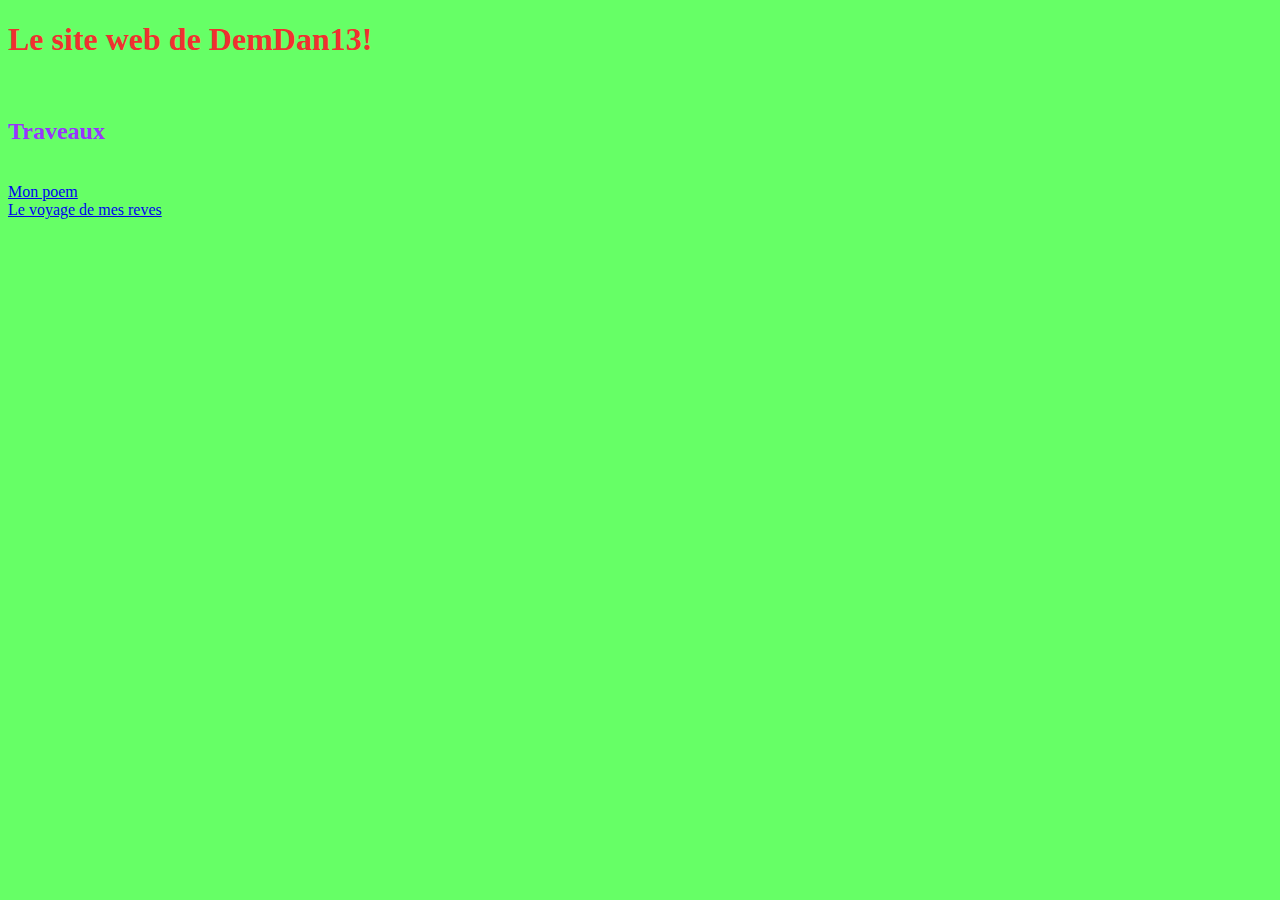
==== index.html @ 447287e8 "Update index.html" ====
<!DOCTYPE HTML>
<html>
  
      <style>
        h1 {
          font-family: "Lucida Handwriting";
          color: rgb(240, 48, 48);
        }
      
        body {
          background-color: rgb(102, 255, 102);
        }
        
        head {
          position: absolute;
          right: 50%;
        }
        
        h2 {
          font-family: "Garamond";
          color: rgb(153, 51, 255);
        }
        
        .boit-gauche {
          border: 2px dashed rgb(128,128,128);
        }
        
    </style>
  
  
  <head>
    <h1>Le site web de DemDan13!</h1>
      
  </head>
  
  <div id="boit-gauche">
  <body>
    <br>
    <h2><b>Traveaux</b></h2>
    
    <br>
    <a href="poem.html">Mon poem</a>
    <br>
    <a href="voyage.html">Le voyage de mes reves</a>
  </body>
  </div>
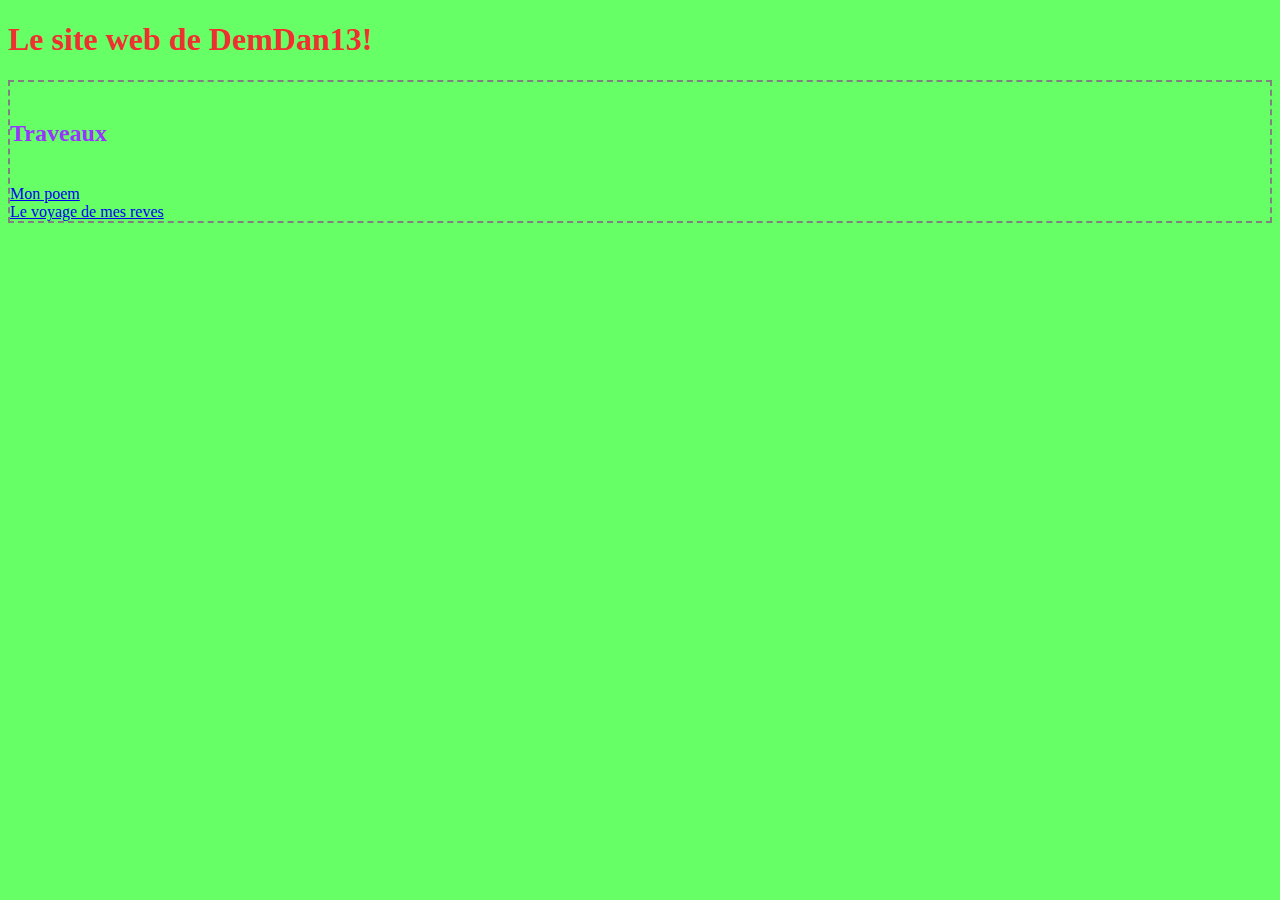
==== commit abc41d9b: "Update index.html" ====
--- a/index.html
+++ b/index.html
@@ -33,7 +33,7 @@
       
   </head>
   
-  <div id="boit-gauche">
+  <div class="boit-gauche">
   <body>
     <br>
     <h2><b>Traveaux</b></h2>
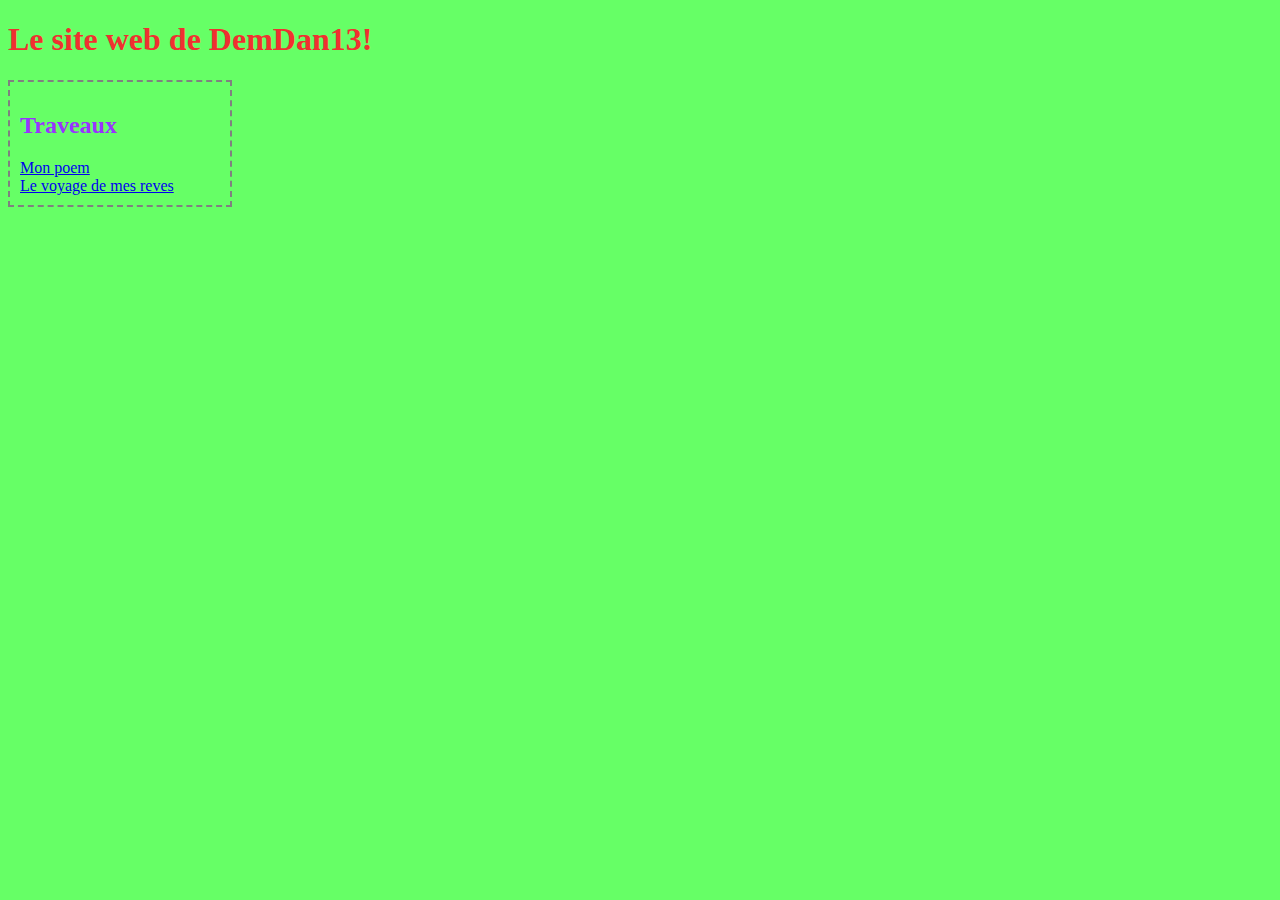
==== commit 96d2cd1f: "Update index.html" ====
--- a/index.html
+++ b/index.html
@@ -13,7 +13,7 @@
         
         head {
           position: absolute;
-          right: 50%;
+          text-align: center;
         }
         
         h2 {
@@ -23,8 +23,11 @@
         
         .boit-gauche {
           border: 2px dashed rgb(128,128,128);
+          padding: 10px;
+          width: 200px;
+          position: absolute;
+          right: 10;
         }
-        
     </style>
   
   
@@ -33,14 +36,13 @@
       
   </head>
   
-  <div class="boit-gauche">
   <body>
-    <br>
+    <div class="boit-gauche">
     <h2><b>Traveaux</b></h2>
-    
-    <br>
     <a href="poem.html">Mon poem</a>
     <br>
     <a href="voyage.html">Le voyage de mes reves</a>
+    </div>
   </body>
-  </div>
+  
+</html>
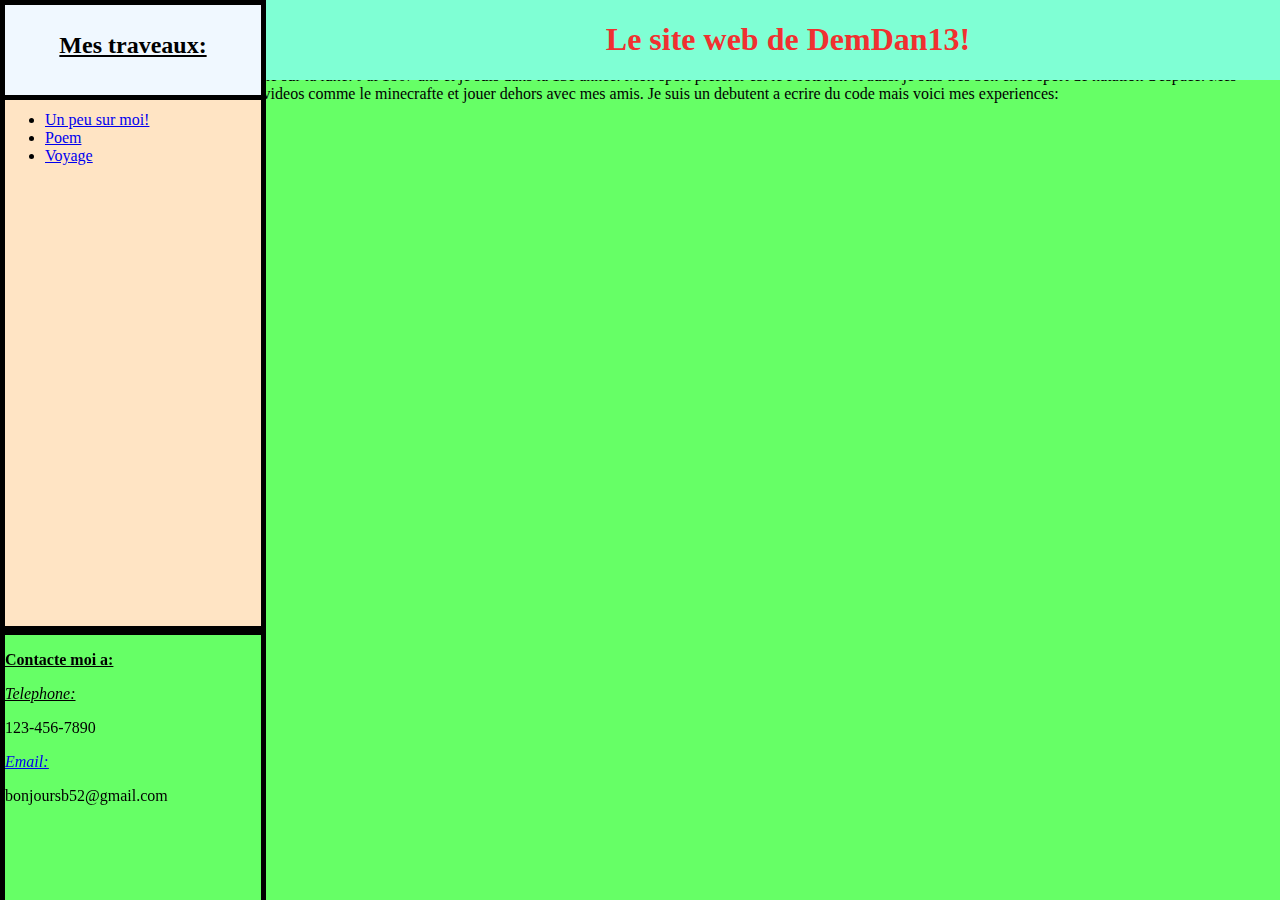
==== commit 99c212d1: "Update index.html" ====
--- a/index.html
+++ b/index.html
@@ -2,7 +2,50 @@
 <html>
   
       <style>
-        h1 {
+        #main {
+            position: fixed;
+            top: 0;
+            right: 0;
+            width: 80%;
+            background: aquamarine;
+            text-align: center;
+        }
+        #bar-gauche {
+            background-color: bisque;
+            position: fixed;
+            top: 10%;
+            left: 0;
+            width: 20%;
+            height: 59%;
+            border: 5px solid black;
+            margin: 0px;
+            font-size: medium;
+            font-weight: lighter;
+        }
+        .titre {
+            font-size: 150%;
+            font-weight: bold;
+            background: aliceblue;
+            position: fixed;
+            text-align: center;
+            left: 0;
+            top: 0;
+            border: 5px solid black;
+            width:20%;
+            height: 10%;
+            margin: auto;
+            text-decoration-line: underline;
+        }
+        #autres-informations {
+            position: fixed;
+            border: 5px solid black;
+            height: 30%;
+            width:20%;
+            left: 0;
+            top: 70%;
+        }
+        
+<!--        h1 {
           font-family: "Lucida Handwriting";
           color: rgb(240, 48, 48);
         }
@@ -13,7 +56,7 @@
         
         head {
           position: absolute;
-          text-align: center;
+          text-align: 50%;
         }
         
         h2 {
@@ -26,23 +69,55 @@
           padding: 10px;
           width: 200px;
           position: absolute;
-          right: 10;
-        }
+          margin-right: 10px;
+        } -->
     </style>
-  
-  
-  <head>
-    <h1>Le site web de DemDan13!</h1>
-      
-  </head>
-  
-  <body>
-    <div class="boit-gauche">
-    <h2><b>Traveaux</b></h2>
-    <a href="poem.html">Mon poem</a>
-    <br>
-    <a href="voyage.html">Le voyage de mes reves</a>
-    </div>
-  </body>
+
+    <head>
+        <meta charset="utf-8">
+        <link rel="stylesheet" href="main.css">
+    </head>
+    <body>
+<!--  Le main titre au site web  -->
+        <div id="main">
+            <ul>
+                <h1>Le site web de DemDan13!</h1>
+            </ul>
+        </div>
+<!--  Le main titre au bars gauche  -->
+        <div id="bar-gauche">
+            <tr>
+<!--  Selection de class pour la modification en css pour tire: Mes traveaux.  -->
+                <th><p class="titre"><br>Mes traveaux:</p></th>
+            </tr>
+<!--  Les liens a mes sites webs  -->
+            <ul>
+            <!-- Lien au site web  -->
+                <div id="sur-moi">
+                    <li><a href="#sur-moi">Un peu sur moi!</a>
+                    </li>
+                </div>
+                <li><a href="http://demdan13.github.io/poem.html">Poem</a></li>
+                <li><a href="http://DemDan13.github.io/voyage.html">Voyage</a></li>   
+            </ul>
+        </div>
+<!--  Les infos de contacts extras  -->
+        <div id="autres-informations">
+            <p><b><u>Contacte moi a:</u></b></p>
+            <p><em><u>Telephone:</u></em></p>
+            <p>123-456-7890</p>
+            <p><em><u><a href="https://mail.google.com/mail/u/0/#inbox">Email:</a></u></em></p>
+            <p>bonjoursb52@gmail.com</p>
+        </div>
+        <div id="bibliographie">
+            <h2>Un peu sur moi</h2>
+            <p>Je m'appele DemDan13 et je vais a l'ecole sur la lune! J'ai 1867 ans et je suis
+            dans la 13e annee. Mon sport preferer est le FootKick et aussi je suis tres bon en
+            le sport de natation d'espace. Mes passe temps preferer sont joue des jeux videos
+            comme le minecrafte et jouer dehors avec mes amis. Je suis un debutent a ecrire du 
+            code mais voici mes experiences:</p>
+          
+        </div>
+    </body>
   
 </html>
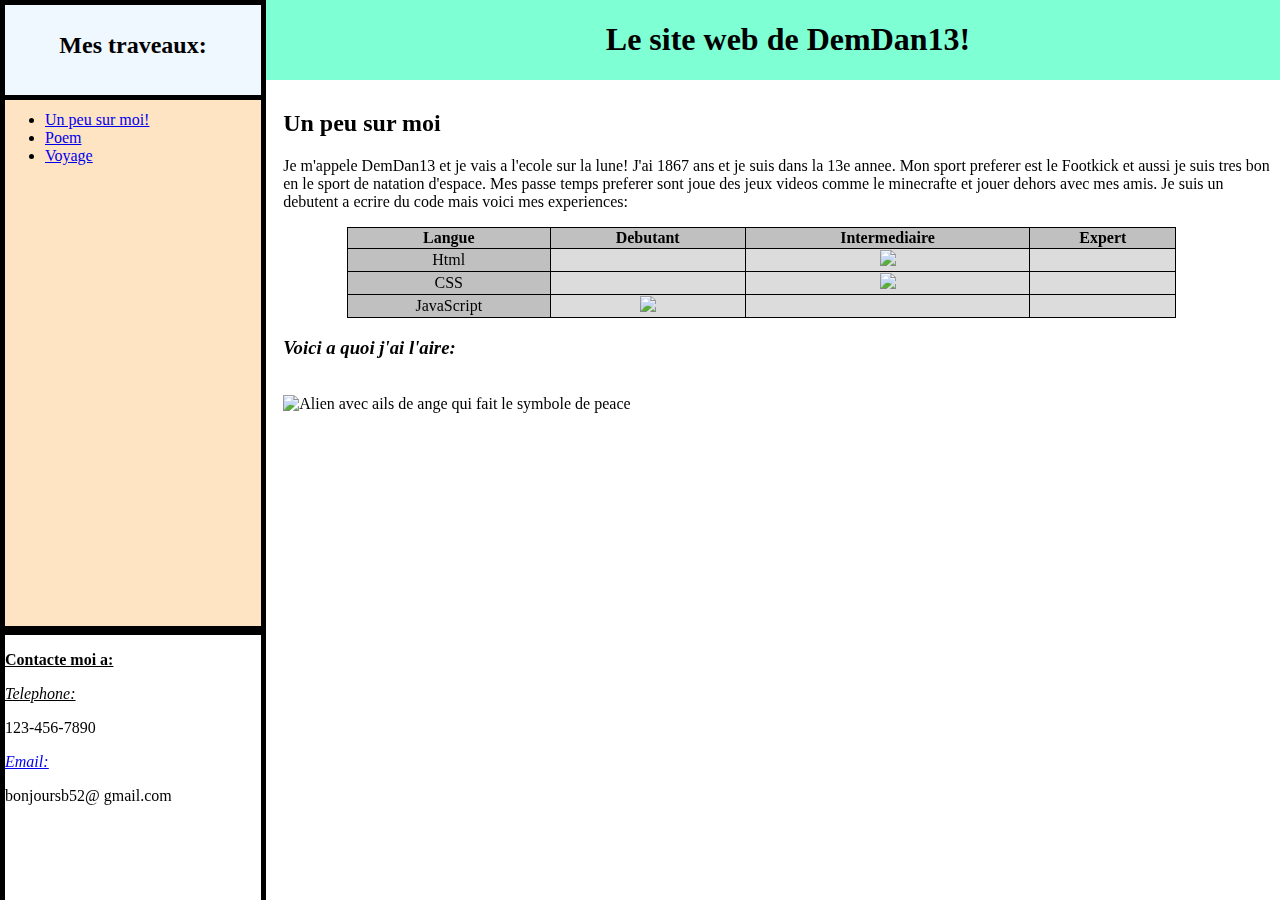
==== commit d4b5e31b: "Add files via upload" ====
--- a/index.html
+++ b/index.html
@@ -1,123 +1,85 @@
-<!DOCTYPE HTML>
-<html>
-  
-      <style>
-        #main {
-            position: fixed;
-            top: 0;
-            right: 0;
-            width: 80%;
-            background: aquamarine;
-            text-align: center;
-        }
-        #bar-gauche {
-            background-color: bisque;
-            position: fixed;
-            top: 10%;
-            left: 0;
-            width: 20%;
-            height: 59%;
-            border: 5px solid black;
-            margin: 0px;
-            font-size: medium;
-            font-weight: lighter;
-        }
-        .titre {
-            font-size: 150%;
-            font-weight: bold;
-            background: aliceblue;
-            position: fixed;
-            text-align: center;
-            left: 0;
-            top: 0;
-            border: 5px solid black;
-            width:20%;
-            height: 10%;
-            margin: auto;
-            text-decoration-line: underline;
-        }
-        #autres-informations {
-            position: fixed;
-            border: 5px solid black;
-            height: 30%;
-            width:20%;
-            left: 0;
-            top: 70%;
-        }
-        
-<!--        h1 {
-          font-family: "Lucida Handwriting";
-          color: rgb(240, 48, 48);
-        }
-      
-        body {
-          background-color: rgb(102, 255, 102);
-        }
-        
-        head {
-          position: absolute;
-          text-align: 50%;
-        }
-        
-        h2 {
-          font-family: "Garamond";
-          color: rgb(153, 51, 255);
-        }
-        
-        .boit-gauche {
-          border: 2px dashed rgb(128,128,128);
-          padding: 10px;
-          width: 200px;
-          position: absolute;
-          margin-right: 10px;
-        } -->
-    </style>
-
-    <head>
-        <meta charset="utf-8">
-        <link rel="stylesheet" href="main.css">
-    </head>
-    <body>
-<!--  Le main titre au site web  -->
-        <div id="main">
-            <ul>
-                <h1>Le site web de DemDan13!</h1>
-            </ul>
-        </div>
-<!--  Le main titre au bars gauche  -->
-        <div id="bar-gauche">
-            <tr>
-<!--  Selection de class pour la modification en css pour tire: Mes traveaux.  -->
-                <th><p class="titre"><br>Mes traveaux:</p></th>
-            </tr>
-<!--  Les liens a mes sites webs  -->
-            <ul>
-            <!-- Lien au site web  -->
-                <div id="sur-moi">
-                    <li><a href="#sur-moi">Un peu sur moi!</a>
-                    </li>
-                </div>
-                <li><a href="http://demdan13.github.io/poem.html">Poem</a></li>
-                <li><a href="http://DemDan13.github.io/voyage.html">Voyage</a></li>   
-            </ul>
-        </div>
-<!--  Les infos de contacts extras  -->
-        <div id="autres-informations">
-            <p><b><u>Contacte moi a:</u></b></p>
-            <p><em><u>Telephone:</u></em></p>
-            <p>123-456-7890</p>
-            <p><em><u><a href="https://mail.google.com/mail/u/0/#inbox">Email:</a></u></em></p>
-            <p>bonjoursb52@gmail.com</p>
-        </div>
-        <div id="bibliographie">
-            <h2>Un peu sur moi</h2>
-            <p>Je m'appele DemDan13 et je vais a l'ecole sur la lune! J'ai 1867 ans et je suis
-            dans la 13e annee. Mon sport preferer est le FootKick et aussi je suis tres bon en
-            le sport de natation d'espace. Mes passe temps preferer sont joue des jeux videos
-            comme le minecrafte et jouer dehors avec mes amis. Je suis un debutent a ecrire du 
-            code mais voici mes experiences:</p>
-          
-        </div>
-    </body>
-  
-</html>
+<!DOCTYPE HTML>
+<html>
+    <head>
+        <meta charset="utf-8">
+        <link rel="stylesheet" href="main.css">
+    </head>
+    <body>
+<!--  Le main titre au site web  -->
+        <div id="programe">
+            <div id="main">
+                <ul>
+                    <h1>Le site web de DemDan13!</h1>
+                </ul>
+            </div>
+    <!--  Le main titre au bars gauche  -->
+            <div id="bar-gauche">
+                <tr>
+    <!--  Selection de class pour la modification en css pour tire: Mes traveaux.  -->
+                    <th><p class="titre"><br>Mes traveaux:</p></th>
+                </tr>
+    <!--  Les liens a mes sites webs  -->
+                <ul>
+                    <li><a href="index.html">Un peu sur moi!</a>
+                    </li>
+                    <li><a href="poem.html">Poem</a></li>
+                    <li><a href="voyage.html">Voyage</a></li>   
+                </ul>
+            </div>
+    <!--  Les infos de contacts extras  -->
+            <div id="autres-informations">
+                <p><b><u>Contacte moi a:</u></b></p>
+                <p><em><u>Telephone:</u></em></p>
+                <p>123-456-7890</p>
+                <p><em><u><a href="https://mail.google.com/mail/u/0/#inbox">Email:</a></u></em></p>
+                <p>bonjoursb52@ gmail.com</p>
+            </div>
+            <div id="bibliographie">
+                <ul>
+                    <h2>Un peu sur moi</h2>
+                    <p>Je m'appele DemDan13 et je vais a l'ecole sur la lune! J'ai 1867 ans et je suis
+                    dans la 13e annee. Mon sport preferer est le Footkick et aussi je suis tres bon en
+                    le sport de natation d'espace. Mes passe temps preferer sont joue des jeux videos
+                    comme le minecrafte et jouer dehors avec mes amis. Je suis un debutent a ecrire du 
+                    code mais voici mes experiences:</p>
+                </ul>
+                <table>
+                    <tr class="ranger-un">
+                        <th>Langue</th>
+                        <th>Debutant</th>
+                        <th>Intermediaire</th>
+                        <th>Expert</th>
+                    </tr>
+                    <tr>
+                        <td class="colone-un">Html</td>
+                        <td class="colone-deux"></td>
+                        <td class="colone-deux"><img src="checkmark_vert.png"/></td>
+                        <td class="colone-deux"></td>
+                    </tr>
+                    <tr>
+                        <td class="colone-un">CSS</td>
+                        <td class="colone-deux"></td>
+                        <td class="colone-deux"><img src="checkmark_vert.png"/></td>
+                        <td class="colone-deux"></td>
+                    </tr>
+                    <tr>
+                        <td class="colone-un">JavaScript</td>
+                        <td class="colone-deux"><img src="checkmark_vert.png"/></td>
+                        <td class="colone-deux"></td>
+                        <td class="colone-deux"></td>
+                    </tr>
+                </table>
+                <div id="center">
+                    <ul>
+                        <h3><strong><em>Voici a quoi j'ai l'aire:</em></strong></h3>
+    <!-- L'image de moi :> -->
+                        <div id="self-portrate">
+                            <br>
+                            <img src="alien%20image.jpg"/ alt="Alien avec ails de ange qui fait le symbole de peace" hight="1000" id="alien">
+                        </div>
+                    </ul>
+                </div>
+            </div>
+        </div>
+    </body>
+</html>--- a/main.css
+++ b/main.css
@@ -0,0 +1,112 @@
+
+/* Fait que le font est le meme partout */
+#programe {
+    font-family: "Times New Roman", serif;
+}
+/* Modifie l'affichage du code de le grand titre*/
+#main {
+    position: fixed;
+    top: 0;
+    right: 0;
+    width: 80%;
+    background: aquamarine;
+    text-align: center;
+    color: black; 
+    
+}
+/* Mis en forme de la bar gauche */
+#bar-gauche {
+    background-color: bisque;
+    position: fixed;
+    top: 10%;
+    left: 0;
+    width: 20%;
+    height: 59%;
+    border: 5px solid black;
+    margin: 0px;
+    font-size: medium;
+    font-weight: lighter;
+}
+/* Mis en forme du grand titre en haut */
+.titre {
+    font-size: 150%;
+    font-weight: bold;
+    background: aliceblue;
+    position: fixed;
+    text-align: center;
+    left: 0;
+    top: 0;
+    border: 5px solid black;
+    width:20%;
+    height: 10%;
+    margin: auto;
+}
+/* Mis en forme des informations en coin d'ecran */
+#autres-informations {
+    position: fixed;
+    border: 5px solid black;
+    height: 30%;
+    width:20%;
+    left: 0;
+    top: 70%;
+}
+/* Mis en forme de la bibliographie sur moi */
+#bibliographie {
+    position: absolute;
+    left: 19%;
+    top: 10%;
+}
+/* Mis en forme de la table de connaissences */
+table, th, td {
+    border: 1px solid black;
+}
+/* Modifications plus precis sur la table elle meme */
+table {
+    width: 80%;
+    border-collapse: collapse;
+    text-align: center;
+    margin-left: auto;
+    margin-right: auto;
+}
+/* --- Modification a les couleurs de font de la table --- */
+.colone-un {
+    background: rgb(192,192,192);
+}
+.colone-deux {
+    background: rgb(220,220,220);
+}
+.ranger-un {
+    background: rgb(192,192,192);
+}
+/* --- Modification a les couleurs de font de la table --- */
+/* Centre du texte */
+.center {
+    text-align: center;
+}
+/* Mon self portarate */
+.self-portrate {
+    text-align: center;
+    width: auto;
+    
+}
+/* arrenge le diplay des endroits que je veut visite */
+.endroit-visite {
+    position: fixed;
+    text-align: center;
+    left: 20%;
+    top: 10%;
+}
+/* Met tout les image a 100px */
+img {width: 100px;}
+/* le fait possible pour certaine image d'etre plus grandes */
+.alien {
+    border-color: black;
+    border-style: ridge;
+}
+.poem {
+    position: absolute;
+    text-align: center;
+    left: 50%;
+    top: 10%;
+    background-image: image(E:/Daniel de Matos/cerclebleu.jpg);
+}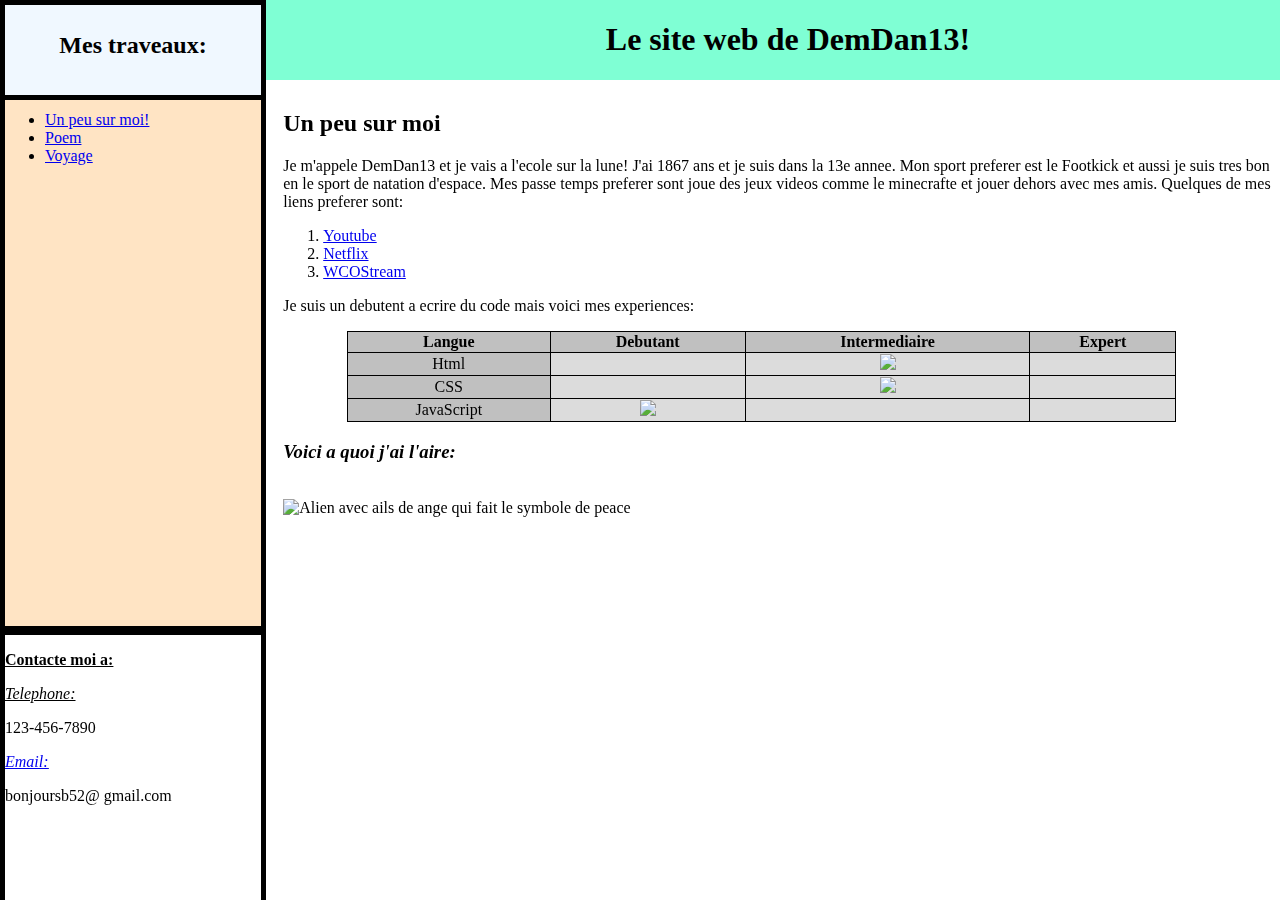
==== commit 2578cbf8: "Update index.html" ====
--- a/index.html
+++ b/index.html
@@ -2,7 +2,7 @@
 <html>
     <head>
         <meta charset="utf-8">
-        <link rel="stylesheet" href="main.css">
+        <link rel="stylesheet" href="css/main.css">
     </head>
     <body>
 <!--  Le main titre au site web  -->
@@ -40,7 +40,13 @@
                     <p>Je m'appele DemDan13 et je vais a l'ecole sur la lune! J'ai 1867 ans et je suis
                     dans la 13e annee. Mon sport preferer est le Footkick et aussi je suis tres bon en
                     le sport de natation d'espace. Mes passe temps preferer sont joue des jeux videos
-                    comme le minecrafte et jouer dehors avec mes amis. Je suis un debutent a ecrire du 
+                    comme le minecrafte et jouer dehors avec mes amis. Quelques de mes liens preferer sont:</p>
+                    <ol>
+                        <li><a href="https://www.youtube.com/">Youtube</a></li>
+                        <li><a href="https://www.netflix.com/ca-fr/">Netflix</a></li>
+                        <li><a href="https://www.wcostream.com/">WCOStream</a></li>
+                    </ol>
+                    <p>Je suis un debutent a ecrire du 
                     code mais voici mes experiences:</p>
                 </ul>
                 <table>
@@ -53,18 +59,18 @@
                     <tr>
                         <td class="colone-un">Html</td>
                         <td class="colone-deux"></td>
-                        <td class="colone-deux"><img src="checkmark_vert.png"/></td>
+                        <td class="colone-deux"><img src="image/checkmark_vert.png"/></td>
                         <td class="colone-deux"></td>
                     </tr>
                     <tr>
                         <td class="colone-un">CSS</td>
                         <td class="colone-deux"></td>
-                        <td class="colone-deux"><img src="checkmark_vert.png"/></td>
+                        <td class="colone-deux"><img src="image/checkmark_vert.png"/></td>
                         <td class="colone-deux"></td>
                     </tr>
                     <tr>
                         <td class="colone-un">JavaScript</td>
-                        <td class="colone-deux"><img src="checkmark_vert.png"/></td>
+                        <td class="colone-deux"><img src="image/checkmark_vert.png"/></td>
                         <td class="colone-deux"></td>
                         <td class="colone-deux"></td>
                     </tr>
@@ -75,11 +81,11 @@
     <!-- L'image de moi :> -->
                         <div id="self-portrate">
                             <br>
-                            <img src="alien%20image.jpg"/ alt="Alien avec ails de ange qui fait le symbole de peace" hight="1000" id="alien">
+                            <img src="image/alien%20image.jpg"/ alt="Alien avec ails de ange qui fait le symbole de peace" hight="1000" id="alien">
                         </div>
                     </ul>
                 </div>
             </div>
         </div>
     </body>
-</html>+</html>
--- a/css/main.css
+++ b/css/main.css
@@ -0,0 +1,111 @@
+/* Fait que le font est le meme partout */
+#programe {
+    font-family: "Times New Roman", serif;
+}
+/* Modifie l'affichage du code de le grand titre*/
+#main {
+    position: fixed;
+    top: 0;
+    right: 0;
+    width: 80%;
+    background: aquamarine;
+    text-align: center;
+    color: black; 
+    
+}
+/* Mis en forme de la bar gauche */
+#bar-gauche {
+    background-color: bisque;
+    position: fixed;
+    top: 10%;
+    left: 0;
+    width: 20%;
+    height: 59%;
+    border: 5px solid black;
+    margin: 0px;
+    font-size: medium;
+    font-weight: lighter;
+}
+/* Mis en forme du grand titre en haut */
+.titre {
+    font-size: 150%;
+    font-weight: bold;
+    background: aliceblue;
+    position: fixed;
+    text-align: center;
+    left: 0;
+    top: 0;
+    border: 5px solid black;
+    width:20%;
+    height: 10%;
+    margin: auto;
+}
+/* Mis en forme des informations en coin d'ecran */
+#autres-informations {
+    position: fixed;
+    border: 5px solid black;
+    height: 30%;
+    width:20%;
+    left: 0;
+    top: 70%;
+}
+/* Mis en forme de la bibliographie sur moi */
+#bibliographie {
+    position: absolute;
+    left: 19%;
+    top: 10%;
+}
+/* Mis en forme de la table de connaissences */
+table, th, td {
+    border: 1px solid black;
+}
+/* Modifications plus precis sur la table elle meme */
+table {
+    width: 80%;
+    border-collapse: collapse;
+    text-align: center;
+    margin-left: auto;
+    margin-right: auto;
+}
+/* --- Modification a les couleurs de font de la table --- */
+.colone-un {
+    background: rgb(192,192,192);
+}
+.colone-deux {
+    background: rgb(220,220,220);
+}
+.ranger-un {
+    background: rgb(192,192,192);
+}
+/* --- Modification a les couleurs de font de la table --- */
+/* Centre du texte */
+.center {
+    text-align: center;
+}
+/* Mon self portarate */
+.self-portrate {
+    text-align: center;
+    width: auto;
+    
+}
+/* arrenge le diplay des endroits que je veut visite */
+.endroit-visite {
+    position: fixed;
+    text-align: center;
+    left: 20%;
+    top: 10%;
+}
+/* Met tout les image a 100px */
+img {width: 100px;}
+/* le fait possible pour certaine image d'etre plus grandes */
+.alien {
+    border-color: black;
+    border-style: ridge;
+}
+.poem {
+    position: absolute;
+    text-align: center;
+    left: 50%;
+    top: 10%;
+    background-image: image(E:/Daniel de Matos/cerclebleu.jpg);
+}
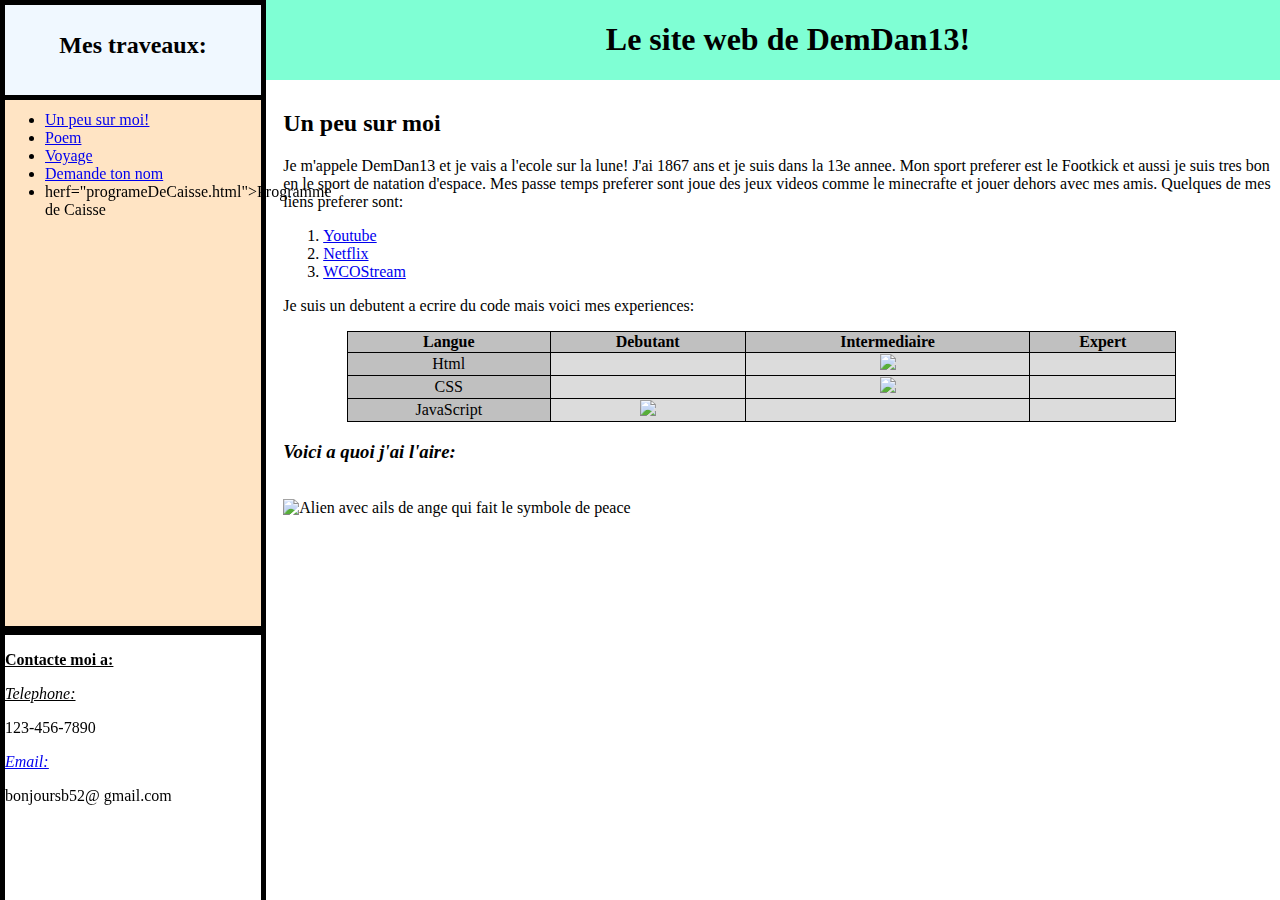
==== commit c43551dc: "Update index.html" ====
--- a/index.html
+++ b/index.html
@@ -23,7 +23,9 @@
                     <li><a href="index.html">Un peu sur moi!</a>
                     </li>
                     <li><a href="poem.html">Poem</a></li>
-                    <li><a href="voyage.html">Voyage</a></li>   
+                    <li><a href="voyage.html">Voyage</a></li>  
+                    <li><a href="leNom.html">Demande ton nom</a></li>
+                    <li><a> herf="programeDeCaisse.html">Programme de Caisse</a></li>
                 </ul>
             </div>
     <!--  Les infos de contacts extras  -->
--- a/css/main.css
+++ b/css/main.css
@@ -11,6 +11,7 @@
     background: aquamarine;
     text-align: center;
     color: black; 
+    z-index: 1;
     
 }
 /* Mis en forme de la bar gauche */
@@ -25,6 +26,7 @@
     margin: 0px;
     font-size: medium;
     font-weight: lighter;
+    z-index: 2;
 }
 /* Mis en forme du grand titre en haut */
 .titre {
@@ -39,6 +41,7 @@
     width:20%;
     height: 10%;
     margin: auto;
+    z-index: 1;
 }
 /* Mis en forme des informations en coin d'ecran */
 #autres-informations {
